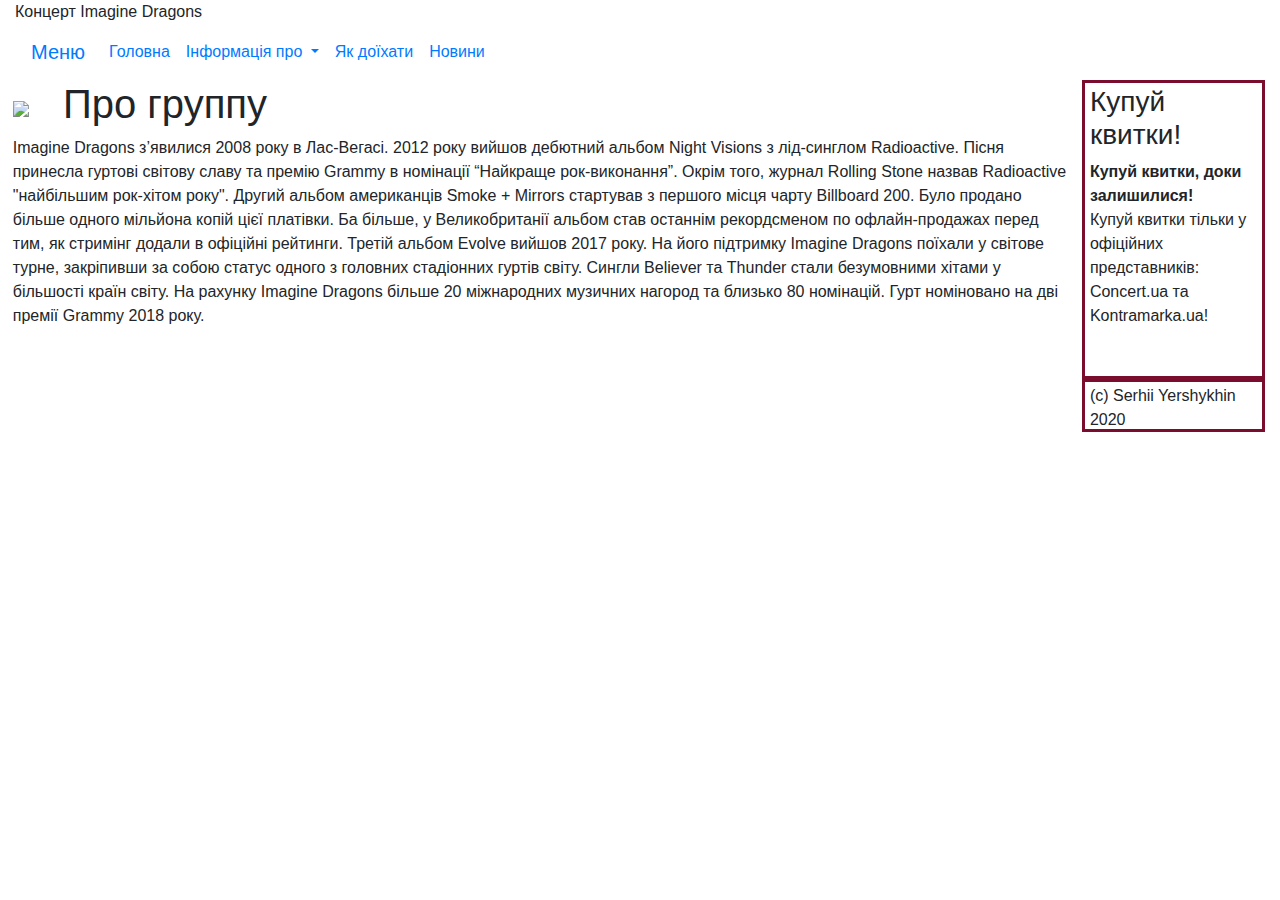
==== info_a.html @ 6b2d1b64 "initial commit" ====
<!DOCTYPE html>
<html>

<head>
	<meta charset="utf-8">
	<meta name="viewport" content="width=device-width, initial-scale=1">
	<link rel="stylesheet" href="https://maxcdn.bootstrapcdn.com/bootstrap/4.4.1/css/bootstrap.min.css">
	<script src="https://ajax.googleapis.com/ajax/libs/jquery/3.4.1/jquery.min.js"></script>
	<script src="https://cdnjs.cloudflare.com/ajax/libs/popper.js/1.16.0/umd/popper.min.js"></script>
	<script src="https://maxcdn.bootstrapcdn.com/bootstrap/4.4.1/js/bootstrap.min.js"></script>
	<link rel="stylesheet" type="text/css" href="styles.css">
	<title>Концерт Imagine Dragons</title>
</head>

<body>
	<div class="container-fluid">
		<header class="hdr">
			Концерт Imagine Dragons
		</header>
		<nav class="navbar navbar-expand-lg navbar-custom bg-custom">
			<a class="navbar-brand" href="#">Меню</a>
			<button class="navbar-toggler" type="button" data-toggle="collapse" data-target="#navbarSupportedContent"
				aria-controls="navbarSupportedContent" aria-expanded="false" aria-label="Toggle navigation">
				<span class="navbar-toggler-icon"></span>
			</button>
			<div class="collapse navbar-collapse" id="navbarSupportedContent">
				<ul class="navbar-nav mr-auto">
					<li class="nav-item active">
						<a class="nav-link" href="index.html">Головна</a>
					</li>

					<li class="nav-item dropdown">
						<a class="nav-link dropdown-toggle" href="#" id="navbarDropdown" role="button"
							data-toggle="dropdown" aria-haspopup="true" aria-expanded="false">
							Інформація про
						</a>
						<div class="dropdown-menu" aria-labelledby="navbarDropdown">
							<a class="dropdown-item" href="info_a.html">Групу</a>
							<a class="dropdown-item" href="info_c.html">Концерт</a>
						</div>
					</li>
					<li class="nav-item">
						<a class="nav-link" href="map.html">Як доїхати </a>
					</li>
					<li class="nav-item">
						<a class="nav-link" href="news.html">Новини </a>
					</li>
				</ul>
			</div>
		</nav>
		<div class="row">
			<div class="col-10">
				<div class="row">
					<img style="max-width: 100%;padding-left: 1.2%;padding-right: 2%;padding-top: 2%;"
						src="https://img.tsn.ua/cached/1576675231/tsn-87394d020f46df1bdfb04b5785c6f4e0/thumbs/1340x530/31/e5/a949776530b8f32f237d25882109e531.jpeg" />
					<h1 style="margin-left: 1.2%;">Про группу</h1>
					<p style="word-wrap: break-word;margin-left: 1.2%;">
						Imagine Dragons з’явилися 2008 року в Лас-Вегасі. 2012 року вийшов дебютний альбом Night
						Visions з лід-синглом Radioactive. Пісня принесла гуртові світову славу та премію Grammy в
						номінації “Найкраще рок-виконання”. Окрім того, журнал Rolling Stone назвав Radioactive
						"найбільшим рок-хітом року".

						Другий альбом американців Smoke + Mirrors стартував з першого місця чарту Billboard 200.
						Було продано більше одного мільйона копій цієї платівки. Ба більше, у Великобританії альбом
						став останнім рекордсменом по офлайн-продажах перед тим, як стримінг додали в офіційні
						рейтинги.

						Третій альбом Evolve вийшов 2017 року. На його підтримку Imagine Dragons поїхали у світове
						турне, закріпивши за собою статус одного з головних стадіонних гуртів світу. Сингли Believer
						та Thunder стали безумовними хітами у більшості країн світу.

						На рахунку Imagine Dragons більше 20 міжнародних музичних нагород та близько 80 номінацій.
						Гурт номіновано на дві премії Grammy 2018 року.
					</p>
				</div>
			</div>
			<div class="col-2">
				<div style="height: 85%;padding-right: 1.2%;border: 3px solid #7a0d2e;">
					<div style="padding:3%;padding-top: 1%;">
						<h3>Купуй квитки!</h3>
						<p style="word-wrap: break-word;"><b>Купуй квитки, доки залишилися!</b></br>
							Купуй квитки тільки у офіційних представників: Concert.ua та Kontramarka.ua!</p>
					</div>
				</div>
				<div style="height: 15%;padding-right: 1.2%;margin-bottom:10%;border: 3px solid #7a0d2e;">
					<div style="padding:3%;padding-top: 1%;">
						<footer>(c) Serhii Yershykhin 2020</footer>
					</div>
				</div>
			</div>
		</div>
	</div>
</body>

</html>
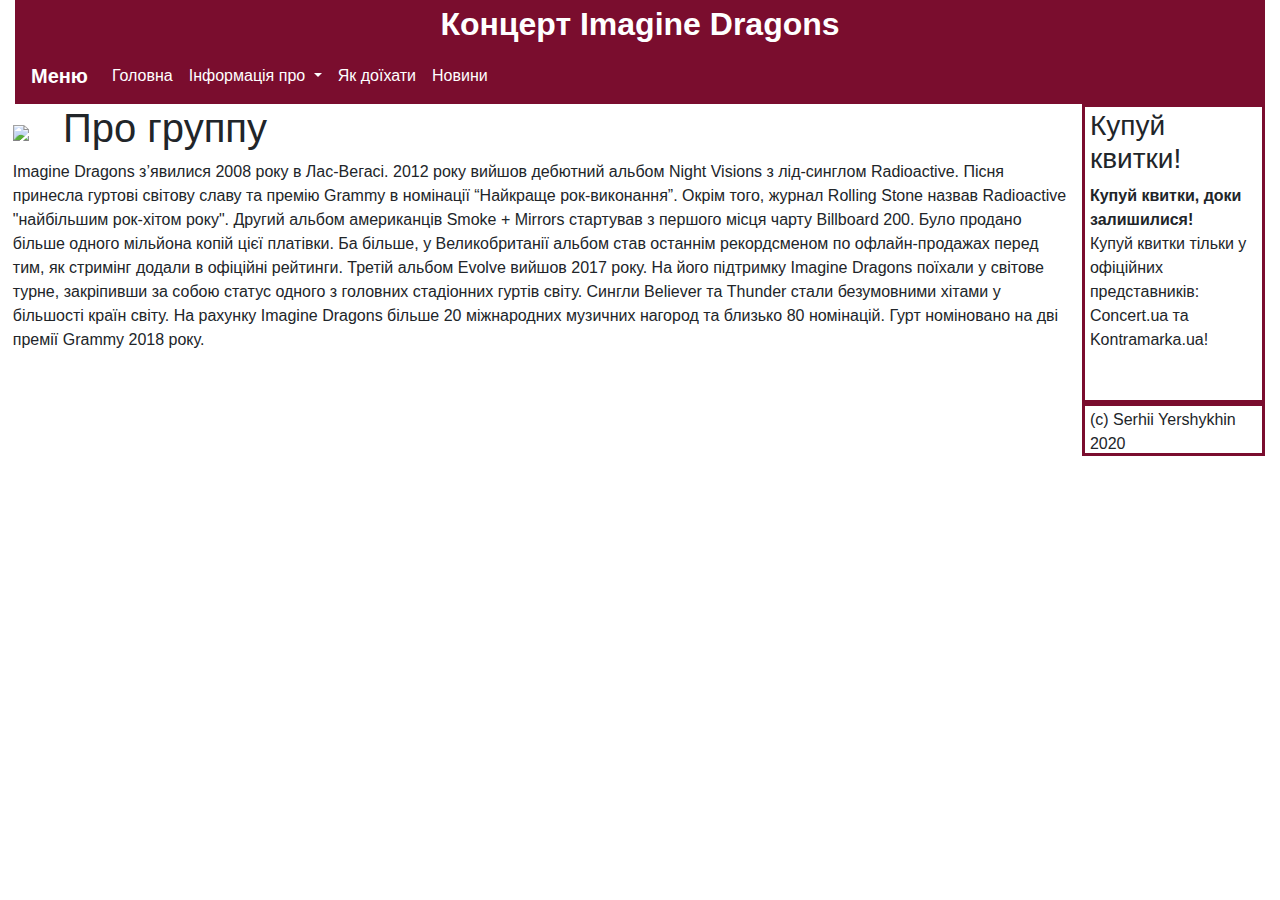
==== commit f14c9771: "minor changes" ====
--- a/info_a.html
+++ b/info_a.html
@@ -8,7 +8,7 @@
 	<script src="https://ajax.googleapis.com/ajax/libs/jquery/3.4.1/jquery.min.js"></script>
 	<script src="https://cdnjs.cloudflare.com/ajax/libs/popper.js/1.16.0/umd/popper.min.js"></script>
 	<script src="https://maxcdn.bootstrapcdn.com/bootstrap/4.4.1/js/bootstrap.min.js"></script>
-	<link rel="stylesheet" type="text/css" href="styles.css">
+	<link rel="stylesheet" type="text/css" href="css/styles.css">
 	<title>Концерт Imagine Dragons</title>
 </head>
 
--- a/css/styles.css
+++ b/css/styles.css
@@ -0,0 +1,28 @@
+.hdr{
+    background-color: #7a0d2e;
+    font-weight: bold;
+    text-align: center;
+    font-size: xx-large;
+    color: rgba(255,255,255,1);
+}
+.navbar {
+	margin:0 !important;
+	padding: 2%s !important;
+}
+.navbar-custom {
+    background-color: #7a0d2e;
+}
+.navbar-custom .navbar-brand{
+    font-weight: bold;
+    color: rgba(255,255,255,1);
+}
+.navbar-custom .navbar-text {
+    color: rgba(255,255,255,1);
+}
+.navbar-custom .navbar-nav .nav-link {
+    color: rgba(255, 255, 255, 1);
+}
+.navbar-custom .nav-item:hover .nav-link {
+    color: rgba(255,255,255,.8);
+}
+
